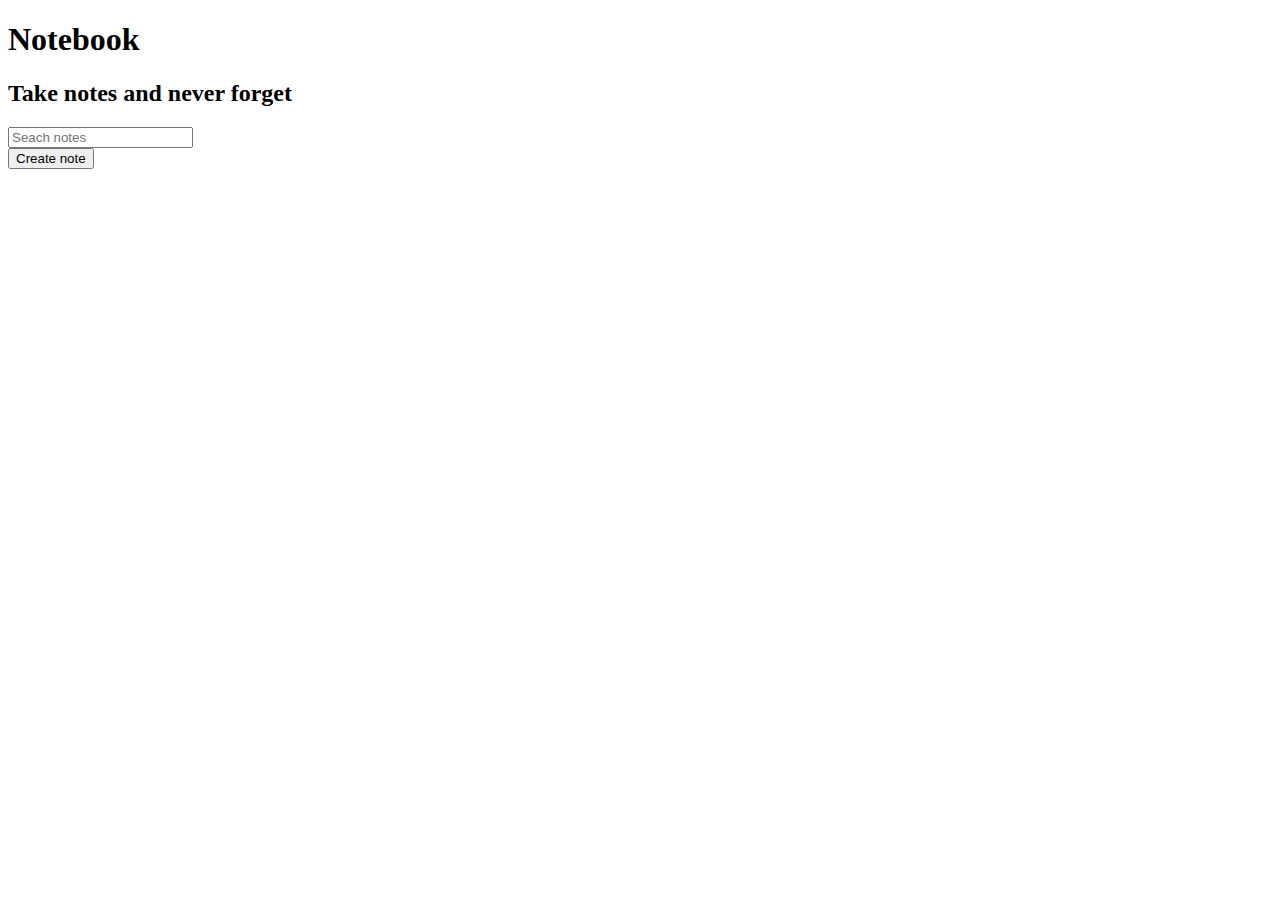
==== index.html @ 2eae3d59 "Add files via upload" ====
<!DOCTYPE html>

<html>

<head>
    <title>Notebook</title>
    <link href="images/favicon.ico" rel="icon">
    <link href="styles/styles.css" rel="stylesheet">
</head>

<body>
    <header class="header">
        <div class="container">
            <h1 class="header__title">Notebook</h1>
            <h2 class="header__subtitle">Take notes and never forget</h2>
        </div>
    </header>
    <div class="actions">
        <div class="actions__container">
            <input id="search-text" type="text" class="input" placeholder="Seach notes">

        </div>
    </div>
    <div class="container">
        <div id="notes"></div>
        <button id="create-note" class="button">Create note</button>
    </div>
    <script src="scripts/uuidv4.js"></script>
    <script src="https://momentjs.com/downloads/moment-with-locales.min.js"></script>
    <script src="scripts/notes-functions.js"></script>
    <script src="scripts/notes-app.js"></script>
</body>

</html>
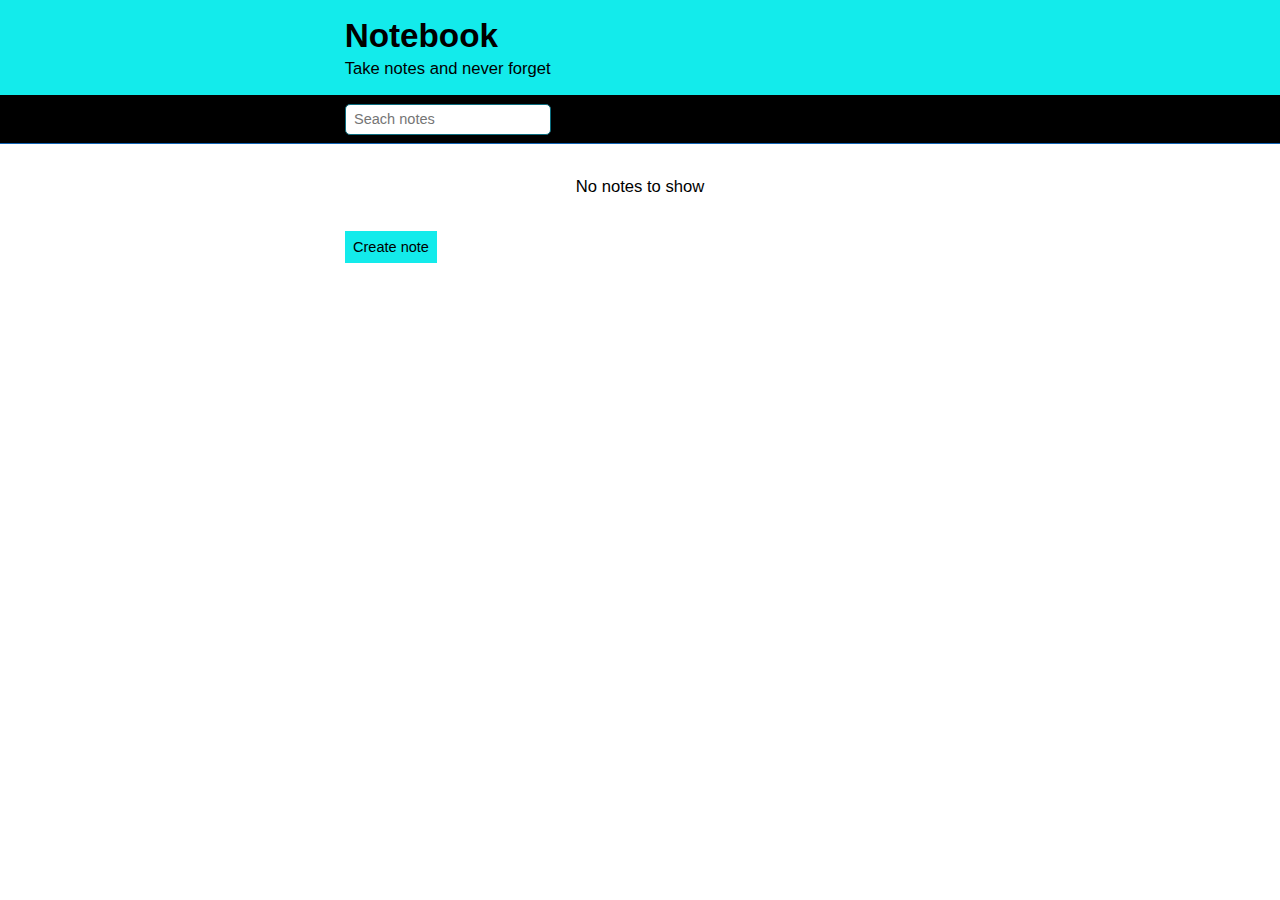
==== commit 7412f446: "Add files via upload" ====
--- a/index.html
+++ b/index.html
@@ -4,8 +4,8 @@
 
 <head>
     <title>Notebook</title>
-    <link href="images/favicon.ico" rel="icon">
-    <link href="styles/styles.css" rel="stylesheet">
+    <link href="favicon.ico" rel="icon">
+    <link href="styles.css" rel="stylesheet">
 </head>
 
 <body>
@@ -25,10 +25,10 @@
         <div id="notes"></div>
         <button id="create-note" class="button">Create note</button>
     </div>
-    <script src="scripts/uuidv4.js"></script>
+    <script src="uuidv4.js"></script>
     <script src="https://momentjs.com/downloads/moment-with-locales.min.js"></script>
-    <script src="scripts/notes-functions.js"></script>
-    <script src="scripts/notes-app.js"></script>
+    <script src="notes-functions.js"></script>
+    <script src="notes-app.js"></script>
 </body>
 
 </html>--- a/styles.css
+++ b/styles.css
@@ -0,0 +1,193 @@
+/* Base Styles */
+
+
+/*
+
+BEM (block, element, modifier)
+
+Block     ->  house
+Element   ->  house__kitchen
+Modifier  ->  house--condo
+
+*/
+
+* {
+    box-sizing: border-box;
+    margin: 0;
+    padding: 0;
+}
+
+html {
+    font-size: 65%;
+}
+
+body {
+    color: #000000;
+    font-family: Helvetica, Arial, sans-serif;
+    font-size: 1.6rem;
+}
+
+button {
+    cursor: pointer;
+}
+
+a {
+    color: #13ebeb;
+}
+
+
+/* Container */
+
+.container {
+    max-width: 60rem;
+    margin: 0 auto;
+    padding: 0 1.6rem;
+}
+
+
+/* Header */
+
+.header {
+    background: #13ebeb;
+    color: rgb(0, 0, 0);
+    padding: 1.6rem 0;
+}
+
+.header__title {
+    font-size: 3.2rem;
+    margin-bottom: .4rem;
+}
+
+.header__subtitle {
+    font-size: 1.6rem;
+    font-weight: 300;
+}
+
+
+/* Actions Bar */
+
+.actions {
+    background-color: #000000;
+    border-bottom: 1px solid #1163b4;
+    padding: .8rem
+}
+
+.actions__container {
+    align-items: center;
+    display: flex;
+    max-width: 60rem;
+    margin: 0 auto;
+    min-height: 3rem;
+    padding: 0 1.6rem;
+}
+
+.actions__container--spaced {
+    justify-content: space-between
+}
+
+
+/* Form Inputs */
+
+.input {
+    border: 1px solid #0b6c7e;
+    border-radius: 5px;
+    font-size: 1.4rem;
+    font-weight: 300;
+    height: 3rem;
+    margin-right: .8rem;
+    padding: .4rem .8rem;
+}
+
+.dropdown {
+    border-radius: 0;
+    border: 1px solid #0a4580;
+    background: rgb(255, 255, 255);
+    font-size: 1.4rem;
+    font-weight: 300;
+    height: 3rem;
+    margin-right: .8rem;
+}
+
+.button {
+    background: #13ebeb;
+    border: none;
+    border-bottom: 0px solid #396684;
+    color: rgb(0, 0, 0);
+    font-size: 1.4rem;
+    font-weight: 300;
+    padding: .8rem;
+    transition: background .3s ease;
+}
+
+.button:hover {
+    background: #396684;
+}
+
+.button--secondary {
+    background: #88cbeb;
+    border-bottom: 2px solid #20566e;
+}
+
+.button--secondary:hover {
+    background: #75ccf5;
+}
+
+
+/* Note editor */
+
+.title-input {
+    border: 1px solid #64a7eb;
+    font-size: 2rem;
+    font-weight: 300;
+    display: block;
+    margin: 2.4rem 0;
+    padding: .8rem;
+    width: 100%;
+}
+
+.body-input {
+    border: 1px solid #64a7eb;
+    font-family: inherit;
+    font-size: 1.6rem;
+    font-weight: 300;
+    display: block;
+    margin: 2.4rem 0;
+    min-height: 15rem;
+    padding: .8rem;
+    width: 100%;
+}
+
+
+/* Note List Item */
+
+.list-item {
+    text-decoration: none;
+    color: #000000;
+    background: #8fc6eb;
+    border: 1px solid #8fc6eb;
+    margin: 1.6rem 0;
+    padding: 1.6rem;
+    display: block;
+    transition: background .3s ease;
+}
+
+.list-item:hover {
+    background: #9fdad2;
+}
+
+.list-item__title {
+    font-size: 1.8rem;
+    margin-bottom: .4rem
+}
+
+.list-item__subtitle {
+    color: rgb(0, 0, 0);
+    font-size: 1.4rem;
+    font-weight: 300;
+    font-style: italic;
+}
+
+.empty-message {
+    text-align: center;
+    margin: 3.2rem 0;
+}